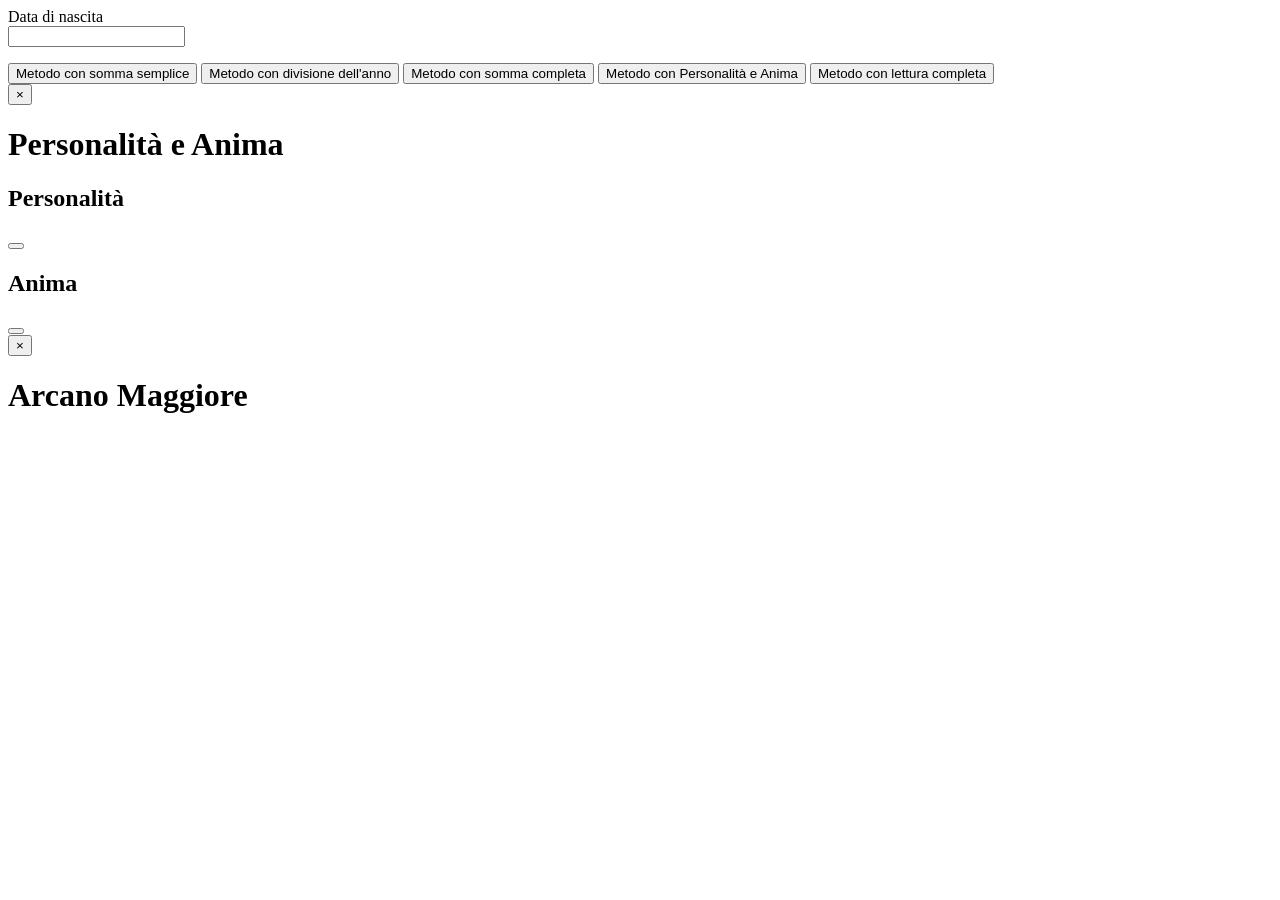
==== tarots.html @ 8e1cb663 "Add files via upload" ====
<!DOCTYPE html>
<html lang="it">
<head>
    <meta charset="UTF-8">
    <meta
        name="viewport"
        content="width=device-width, initial-scale=1.0"
    >
    <meta
        name="description"
        content="Calcola il tuo Arcano Maggiore attraverso la tua data di nascita."
    >
    <title>Tarocchi — Arcano Maggiore</title>
    <link rel="stylesheet" href="svg/tarots/style.css">
</head>
<body>
    <div class="stars-background svg-host" data-svg="svg/tarots/stars.svg" aria-hidden="true"></div>

    <main class="page">
        <section class="hero">
            <div class="title-image svg-host" data-svg="svg/tarots/title.svg" aria-label="Tarocchi"></div>
        </section>
        <section class="calculator">
            <div class="date-container">
                <label
                    for="birth-date"
                    class="visually-hidden"
                >
                    Data di nascita
                </label>
                <div class="date-input-wrapper">
                    <input
                        id="birth-date"
                        class="date-input"
                        type="text"
                        inputmode="numeric"
                        autocomplete="bday"
                        maxlength="8"
                        aria-label="Data di nascita"
                    >
                    <div class="date-digits" aria-hidden="true">
                        <span class="date-digit"></span>
                        <span class="date-digit"></span>
                        <span class="date-digit"></span>
                        <span class="date-digit"></span>
                        <span class="date-digit"></span>
                        <span class="date-digit"></span>
                        <span class="date-digit"></span>
                        <span class="date-digit"></span>
                    </div>
                    <div class="date-decoration svg-host" data-svg="svg/tarots/date.svg" aria-hidden="true"></div>
                </div>
                <p
                    id="date-error"
                    class="date-error"
                    aria-live="polite"
                ></p>
            </div>
            <div
                class="methods"
                aria-label="Metodi di calcolo"
            >
                <button
                    type="button"
                    class="method-button"
                    data-method="simple"
                >
                    Metodo con somma semplice
                </button>
                <button
                    type="button"
                    class="method-button"
                    data-method="split"
                >
                    Metodo con divisione dell'anno
                </button>
                <button
                    type="button"
                    class="method-button"
                    data-method="full"
                >
                    Metodo con somma completa
                </button>
                <button
                    type="button"
                    class="method-button"
                    data-method="soul"
                >
                    Metodo con Personalità e Anima
                </button>
                <button
                    type="button"
                    class="method-button method-button-wide"
                    data-method="complete"
                >
                    Metodo con lettura completa
                </button>
            </div>
        </section>
    </main>
    <div
        id="personality-soul-modal"
        class="modal personality-soul-modal"
        role="dialog"
        aria-modal="true"
        aria-labelledby="personality-soul-title"
    >
        <div class="modal-overlay"></div>
        <div class="modal-content personality-soul-content">
            <button
                id="personality-soul-close"
                class="modal-close"
                type="button"
                aria-label="Chiudi"
            >
                ×
            </button>
            <div class="arcana-header">
                <h1 id="personality-soul-title">
                    Personalità e Anima
                </h1>
            </div>
            <div class="personality-soul-grid">
                <div class="personality-soul-column">
                    <h2>
                        Personalità
                    </h2>
                    <button class="soul-card" data-soul-index="0" type="button"
                        aria-label="Apri la carta della Personalità">
                        <div class="soul-card-image"></div>
                    </button>
                </div>
                <div class="personality-soul-column">
                    <h2>
                        Anima
                    </h2>
                    <button class="soul-card" data-soul-index="1" type="button"
                        aria-label="Apri la carta dell'Anima">
                        <div class="soul-card-image"></div>
                    </button>
                </div>
            </div>
        </div>
    </div>
    <div
        id="arcana-modal"
        class="modal"
        aria-hidden="true"
        role="dialog"
        aria-modal="true"
        aria-labelledby="arcana-title"
    >
        <div class="modal-overlay"></div>
        <div class="modal-content">
            <button
                id="modal-close"
                class="modal-close"
                type="button"
                aria-label="Chiudi"
            >
                ×
            </button>
            <div class="arcana-header">
                <h1 id="arcana-title">
                    Arcano Maggiore
                </h1>
                <h2 id="arcana-name"></h2>
            </div>
            <div class="arcana-body">
                <div class="arcana-image-container">
                    <div id="arcana-image" class="arcana-image svg-host" aria-hidden="true"></div>
                </div>
                <div class="arcana-description">
                    <p id="arcana-text"></p>
                </div>
            </div>
        </div>
    </div>
    <script src="svg/tarots/arcana-data.js"></script>
    <script src="svg/tarots/script.js"></script>
</body>
</html>
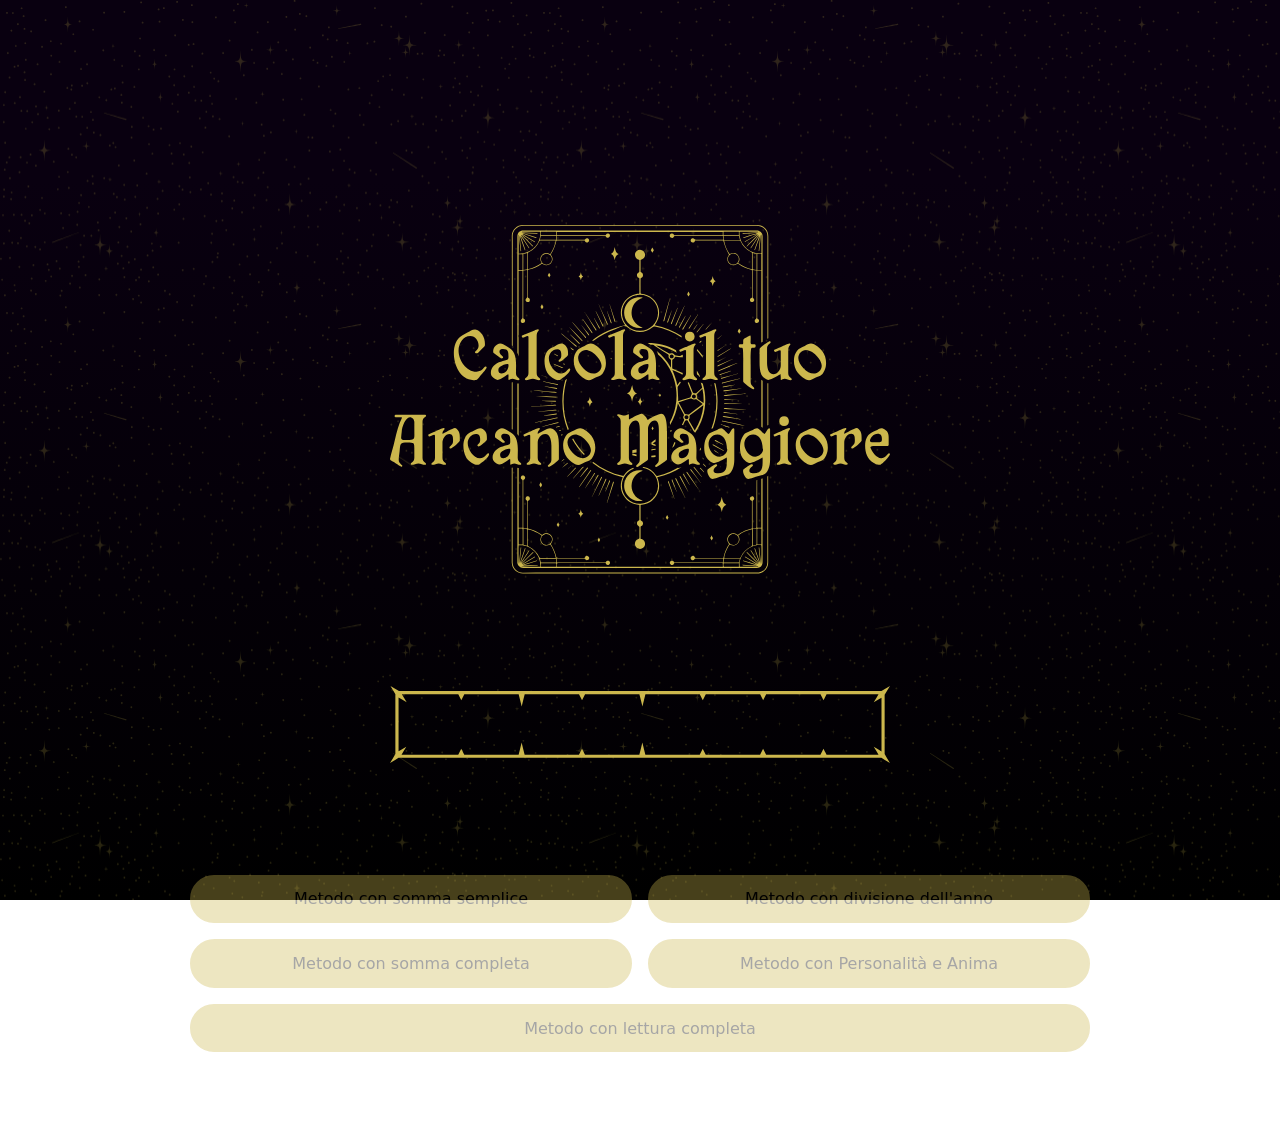
==== commit 22828500: "Update tarots.html" ====
--- a/tarots.html
+++ b/tarots.html
@@ -11,14 +11,14 @@
         content="Calcola il tuo Arcano Maggiore attraverso la tua data di nascita."
     >
     <title>Tarocchi — Arcano Maggiore</title>
-    <link rel="stylesheet" href="svg/tarots/style.css">
+    <link rel="stylesheet" href="res/tarots/style.css">
 </head>
 <body>
-    <div class="stars-background svg-host" data-svg="svg/tarots/stars.svg" aria-hidden="true"></div>
+    <div class="stars-background svg-host" data-svg="res/tarots/stars.svg" aria-hidden="true"></div>
 
     <main class="page">
         <section class="hero">
-            <div class="title-image svg-host" data-svg="svg/tarots/title.svg" aria-label="Tarocchi"></div>
+            <div class="title-image svg-host" data-svg="res/tarots/title.svg" aria-label="Tarocchi"></div>
         </section>
         <section class="calculator">
             <div class="date-container">
@@ -48,7 +48,7 @@
                         <span class="date-digit"></span>
                         <span class="date-digit"></span>
                     </div>
-                    <div class="date-decoration svg-host" data-svg="svg/tarots/date.svg" aria-hidden="true"></div>
+                    <div class="date-decoration svg-host" data-svg="res/tarots/date.svg" aria-hidden="true"></div>
                 </div>
                 <p
                     id="date-error"
@@ -176,7 +176,7 @@
             </div>
         </div>
     </div>
-    <script src="svg/tarots/arcana-data.js"></script>
-    <script src="svg/tarots/script.js"></script>
+    <script src="res/tarots/arcana-data.js"></script>
+    <script src="res/tarots/script.js"></script>
 </body>
 </html>
--- a/res/tarots/style.css
+++ b/res/tarots/style.css
@@ -0,0 +1,648 @@
+:root {
+    --foreground: #ccb74d;
+    --background: #000000;
+    --galaxy: #090010;
+    --lightgalaxy: #100010;
+}
+* {
+    box-sizing: border-box;
+    margin: 0;
+    padding: 0;
+}
+html, body {
+    min-height: 100%;
+}
+body {
+    min-height: 100vh;
+    background: linear-gradient(to bottom, var(--galaxy) 20%, var(--background) 100%);
+    background-attachment: fixed;
+    color: var(--foreground);
+    font-family: system-ui;
+    overflow-x: hidden;
+}
+button, input {
+    font: inherit;
+    color: var(--foreground);
+}
+button {
+    cursor: pointer;
+}
+img {
+    display: block;
+    max-width: 100%;
+}
+.svg-host {
+    color: var(--foreground);
+}
+.svg-host > svg {
+    display: block;
+    width: 100%;
+    height: auto;
+    color: var(--foreground);
+}
+.page, .hero, .calculator, .methods, .date-container, .modal-content, .arcana-body, .arcana-description {
+    color: var(--foreground);
+}
+.page {
+    min-height: 100vh;
+    background: transparent;
+}
+.visually-hidden {
+    position: absolute;
+    width: 1px;
+    height: 1px;
+    padding: 0;
+    margin: -1px;
+    overflow: hidden;
+    clip: rect(0, 0, 0, 0);
+    white-space: nowrap;
+    border: 0;
+}
+.hero {
+    min-height: auto;
+    display: flex;
+    align-items: center;
+    justify-content: center;
+    padding-top: 25vh;
+}
+.title-image {
+    height: auto;
+}
+.calculator {
+    width: 100%;
+    display: flex;
+    flex-direction: column;
+    align-items: center;
+    padding: 7rem 5vw 10vh;
+}
+.title-image, .date-container {
+    width: min(80vw, 500px);
+}
+.date-input-wrapper {
+    position: relative;
+    width: 100%;
+    display: block;
+    overflow: hidden;
+}
+.date-decoration {
+    position: relative;
+    z-index: 4;
+    display: block;
+    width: 100%;
+    height: auto;
+    max-width: none;
+    pointer-events: none;
+    opacity: 1;
+}
+.date-input {
+    position: absolute;
+    inset: 0;
+    z-index: 6;
+    width: 100%;
+    height: 100%;
+    border: 0;
+    outline: 0;
+    border-radius: 0;
+    background: transparent;
+    color: transparent;
+    caret-color: transparent;
+    text-align: center;
+    font-size: clamp(1.5rem, 5vw, 3rem);
+    font-weight: 600;
+    line-height: 1;
+    font-variant-numeric: tabular-nums;
+    padding: 0;
+    opacity: 1;
+    cursor: text;
+}
+.date-digits {
+    position: absolute;
+    inset: 0;
+    z-index: 3;
+    display: grid;
+    grid-template-columns: repeat(8, minmax(0, 1fr));
+    align-items: center;
+    width: 100%;
+    height: 100%;
+    pointer-events: none;
+    color: var(--foreground);
+}
+.date-digit {
+    display: flex;
+    align-items: center;
+    justify-content: center;
+    min-width: 0;
+    height: 100%;
+    color: var(--foreground);
+    font-family: inherit;
+    font-size: clamp(1.5rem, 5vw, 3rem);
+    font-weight: 600;
+    line-height: 1;
+    font-variant-numeric: tabular-nums;
+    white-space: nowrap;
+}
+.date-input::placeholder {
+    color: transparent;
+    opacity: 0;
+}
+.date-input:focus {
+    outline: none;
+}
+.date-input::selection {
+    background: transparent;
+    color: transparent;
+}
+.date-digit.is-selected {
+    background: color-mix(in srgb, var(--foreground) 25%, transparent);
+}
+.date-caret {
+    position: absolute;
+    z-index: 5;
+    width: 2px;
+    background: var(--foreground);
+    pointer-events: none;
+    animation: blink 1s step-end infinite;
+}
+@keyframes blink {
+    50% {
+        opacity: 0;
+    }
+}
+.svg-color {
+    color: var(--foreground);
+}
+.date-error {
+    position: fixed;
+    left: 50%;
+    bottom: 8vh;
+    transform: translateX(-50%) translateY(20px);
+    min-height: 0;
+    margin: 0;
+    padding: .8rem 1.5rem;
+    border-radius: 999px;
+    background: var(--foreground);
+    color: var(--background);
+    text-align: center;
+    font-size: .9rem;
+    font-weight: 600;
+    opacity: 0;
+    pointer-events: none;
+    transition: opacity 180ms ease, transform 180ms ease;
+    z-index: 2000;
+}
+.date-error.is-visible {
+    opacity: 1;
+    transform: translateX(-50%) translateY(0);
+}
+.methods {
+    width: min(90vw, 900px);
+    display: grid !important;
+    grid-template-columns: repeat(2, minmax(0, 1fr)) !important;
+    gap: 1rem;
+    margin-top: 7rem;
+}
+.method-button {
+    width: 100%;
+    min-width: 0;
+    white-space: nowrap;
+    padding: .8rem 1.5rem;
+    border: 2px solid var(--foreground);
+    border-radius: 999px;
+    background: var(--foreground);
+    color: var(--background);
+    transition: opacity 180ms ease;
+}
+.method-button-wide {
+    grid-column: 1 / -1;
+}
+.method-button:hover:not(:disabled), .method-button:active:not(:disabled) {
+    background: var(--foreground);
+    color: var(--background);
+}
+.method-button:disabled {
+    opacity: .35;
+    cursor: not-allowed;
+}
+.modal {
+    position: fixed;
+    inset: 0;
+    z-index: 1000;
+    display: flex;
+    align-items: center;
+    justify-content: center;
+    padding: 5vh 5vw;
+    visibility: hidden;
+    opacity: 0;
+    transition: opacity 180ms ease, visibility 180ms ease;
+}
+.modal.is-open {
+    visibility: visible;
+    opacity: 1;
+}
+.modal-overlay {
+    position: absolute;
+    inset: 0;
+    background: var(--background);
+    opacity: .94;
+}
+.modal-content {
+    position: relative;
+    z-index: 1;
+    height: 75vh;
+    height: 75svh;
+    width: 75vw;
+    width: 75svw;
+    max-width: none;
+    max-height: none;
+    padding: clamp(1.5rem, 4vw, 4rem);
+    overflow: hidden;
+    background: linear-gradient(to bottom, var(--lightgalaxy) 0%, var(--background) 100%);
+    box-shadow: 0 0 28px color-mix(in srgb, var(--foreground) 65%, transparent), 0 0 70px color-mix(in srgb, var(--foreground) 25%, transparent);
+    color: var(--foreground);
+    border: 0;
+    border-radius: 24px;
+}
+.modal-content::before {
+    content: "";
+    position: absolute;
+    inset: 0;
+    background: var(--foreground);
+    opacity: .2;
+    mask-image: url("stars.svg");
+    mask-repeat: repeat;
+    mask-position: left top;
+    mask-size: 537px 300px;
+    -webkit-mask-image: url("stars.svg");
+    -webkit-mask-repeat: repeat;
+    -webkit-mask-position: left top;
+    -webkit-mask-size: 537px 300px;
+    pointer-events: none;
+    z-index: 0;
+}
+.modal-content > * {
+    position: relative;
+    z-index: 1;
+}
+.modal-close {
+    position: absolute;
+    top: 1rem;
+    right: 1rem;
+    z-index: 5;
+    width: 2.5rem;
+    height: 2.5rem;
+    display: flex;
+    align-items: center;
+    justify-content: center;
+    border: 2px solid var(--foreground);
+    border-radius: 999px;
+    background: var(--foreground);
+    color: var(--background);
+    font-size: 1.5rem;
+    line-height: 1;
+    font-weight: 600;
+}
+.modal-close:hover, .modal-close:focus-visible, .modal-close:active {
+    background: var(--foreground);
+    color: var(--background);
+}
+.personality-soul-content {
+    display: flex;
+    flex-direction: column;
+    overflow-y: auto;
+}
+.personality-soul-grid {
+    display: grid;
+    grid-template-columns: repeat(2, minmax(0, 1fr));
+    flex: 1;
+}
+.personality-soul-column {
+    display: flex;
+    flex-direction: column;
+    align-items: center;
+    gap: 5%;
+}
+.personality-soul-column h2 {
+    font-size: clamp(1.2rem, 2.5vw, 2rem);
+    text-align: center;
+    font-weight: 400;
+}
+.soul-card {
+    display: flex;
+    flex-direction: column;
+    align-items: center;
+    justify-content: center;
+    width: auto;
+    flex: 1;
+    border: none;
+    background: transparent;
+    color: var(--foreground);
+    cursor: pointer;
+}
+.soul-card:hover .soul-card-image,
+.soul-card:focus-visible .soul-card-image {
+    background: transparent;
+    box-shadow: none;
+    filter: drop-shadow(0 0 8px color-mix(in srgb, var(--foreground) 100%, transparent)) drop-shadow(0 0 30px color-mix(in srgb, var(--foreground) 70%, transparent));
+}
+.soul-card-image {
+    display: flex;
+    align-items: center;
+    justify-content: center;
+    width: auto;
+    height: auto;
+}
+.soul-card-image svg {
+    width: auto;
+    height: 100%;
+    object-fit: contain;
+}
+.arcana-header {
+    text-align: center;
+    padding: 1rem 3rem 2rem;
+}
+#arcana-title {
+    color: var(--foreground);
+    font-size: clamp(1.4rem, 3vw, 2.5rem);
+    font-weight: 500;
+}
+#arcana-name {
+    margin-top: .5rem;
+    color: var(--foreground);
+    font-size: clamp(1.2rem, 2.5vw, 2rem);
+    font-weight: 400;
+}
+.arcana-body {
+    min-height: 0;
+    height: calc(100% - 160px);
+    display: flex;
+    flex-direction: row;
+    align-items: center;
+}
+.arcana-description {
+    order: 2;
+    flex: 1 1 50%;
+    min-height: 0;
+    min-width: 0;
+    display: flex;
+    align-items: flex-start;
+    overflow: hidden;
+    scrollbar-color: var(--foreground) transparent;
+    scrollbar-width: thin;
+}
+.arcana-description::-webkit-scrollbar {
+    width: 8px;
+}
+.arcana-description::-webkit-scrollbar-track {
+    background: transparent;
+}
+.arcana-description::-webkit-scrollbar-thumb {
+    background: var(--foreground);
+    border-radius: 999px;
+}
+#arcana-text {
+    color: var(--foreground);
+    font-size: clamp(1rem, 1.5vw, 1.25rem);
+    line-height: 1.7;
+    white-space: pre-line;
+    overflow-wrap: anywhere;
+    word-break: normal;
+}
+.arcana-image-container {
+    order: 1;
+    flex: 1 1 20%;
+    min-width: 0;
+    min-height: 0;
+    height: 100%;
+    display: flex;
+    align-items: center;
+    justify-content: center;
+}
+.arcana-image {
+    width: min(30vw, 400px);
+    max-width: 100%;
+    max-height: 100%;
+    height: auto;
+    object-fit: contain;
+}
+.modal.is-long-description .arcana-description {
+    position: static;
+    transform: none;
+    width: auto;
+    max-height: 100%;
+    min-height: 0;
+    overflow-y: auto;
+    overflow-x: hidden;
+    align-items: flex-start;
+}
+@media (max-width: 767px) {
+    .hero {
+        min-height: auto;
+        padding: 20vh 4vw 0;
+    }
+    .calculator {
+        padding: 4rem 4vw 8vh;
+    }
+    .methods {
+        display: grid !important;
+        grid-template-columns: repeat(2, minmax(0, 1fr)) !important;
+        width: min(90vw, 500px);
+        margin-top: 4rem;
+    }
+    .method-button {
+        width: 100%;
+        min-height: 3rem;
+        padding: .7rem .6rem;
+        font-size: clamp(.78rem, 3.4vw, 1rem);
+        line-height: 1.15;
+        white-space: normal;
+    }
+    .modal {
+        padding: 4%;
+    }
+    .modal-content {
+        display: flex;
+        flex-direction: column;
+        height: 100%;
+        width: 100%;
+        padding: 7%;
+    }
+    .personality-soul-grid {
+        grid-template-columns: 1fr;
+        gap: 2%;
+        min-height: 0;
+    }
+    .personality-soul-column, .soul-card {
+        min-height: 0;
+    }
+    .soul-card-image {
+        height: 80%;
+    }
+    .arcana-header {
+        flex: 0 0 auto;
+        padding-top: 7%;
+    }
+    .arcana-body {
+        height: auto;
+        min-height: 0;
+        display: flex;
+        flex: 1 1 0;
+        flex-direction: column;
+        gap: 2%;
+    }
+    .arcana-image-container {
+        order: 1;
+        flex: 0 0 auto;
+        width: auto;
+        height: 40%;
+    }
+    .arcana-image {
+        width: auto;
+        height: auto;
+        object-fit: contain;
+    }
+    .arcana-description, .modal.is-long-description .arcana-description {
+        order: 2;
+        position: static;
+        transform: none;
+        flex: 1 1 auto;
+        width: 100%;
+        min-height: 0;
+        overflow-y: auto;
+        overflow-x: hidden;
+        margin-top: 6%;
+        background: transparent;
+        box-sizing: border-box;
+        scrollbar-gutter: stable;
+    }
+}
+@media (min-width: 768px) and (max-width: 1024px) and (orientation: portrait) {
+    .modal {
+        padding: 4%;
+    }
+    .modal-content {
+        width: 100%;
+        height: 100%;
+        padding: 4%;
+        display: flex;
+        flex-direction: column;
+    }
+    .personality-soul-grid {
+        grid-template-columns: 1fr;
+        gap: 2%;
+        min-height: 0;
+    }
+    .personality-soul-column, .soul-card {
+        min-height: 0;
+    }
+    .soul-card-image {
+        height: 80%;
+    }
+    .arcana-header {
+        flex: 0 0 auto;
+        padding-top: 7%;
+    }
+    .arcana-body {
+        height: auto;
+        min-height: 0;
+        display: flex;
+        flex: 1 1 0;
+        flex-direction: column;
+        gap: 4%;
+    }
+    .arcana-image-container {
+        order: 1;
+        flex: 0 0 auto;
+        width: auto;
+        height: 40%;
+    }
+    .arcana-image {
+        width: auto;
+        height: auto;
+        object-fit: contain;
+    }
+    .arcana-description, .modal.is-long-description .arcana-description {
+        position: static;
+        transform: none;
+        flex: 1 1 auto;
+        width: 100%;
+        min-height: 0;
+        margin-top: 4%;
+        overflow-y: auto;
+        overflow-x: hidden;
+        background: transparent;
+        box-sizing: border-box;
+        scrollbar-gutter: stable;
+    }
+}
+@media (min-width: 768px) and (max-width: 1280px) and (orientation: landscape) {
+    .modal-content {
+        width: 100%;
+        height: 100%;
+        padding: 4%;
+        display: flex;
+        flex-direction: column;
+    }
+    .personality-soul-grid {
+        grid-template-columns: repeat(2, minmax(0, 1fr));
+        gap: 2%;
+        min-height: 0;
+    }
+    .personality-soul-column, .soul-card {
+        min-height: 0;
+    }
+    .soul-card-image {
+        height: 80%;
+    }
+    .arcana-body {
+        height: auto;
+        min-height: 0;
+        display: flex;
+        flex: 1 1 0;
+        flex-direction: row;
+        gap: 4%;
+    }
+    .arcana-image-container {
+        order: 1;
+        flex: 0 0 auto;
+        width: auto;
+        height: 80%;
+    }
+    .arcana-description, .modal.is-long-description .arcana-description {
+        position: static;
+        transform: none;
+        flex: 1 1 auto;
+        width: 100%;
+        min-height: 0;
+        overflow-y: auto;
+        overflow-x: hidden;
+        background: transparent;
+        box-sizing: border-box;
+        scrollbar-gutter: stable;
+    }
+}
+@media (prefers-reduced-motion: reduce) {
+    *,
+    *::before,
+    *::after {
+        transition: none !important;
+    }
+}
+.stars-background {
+    position: fixed;
+    inset: 0;
+    width: 100vw;
+    height: 100vh;
+    display: block;
+    opacity: 0.2;
+    pointer-events: none;
+    z-index: 0;
+}
+body > *:not(.stars-background):not(.modal) {
+    position: relative;
+    z-index: 1;
+}
+body > .modal {
+    position: fixed;
+    inset: 0;
+    z-index: 1000;
+}
